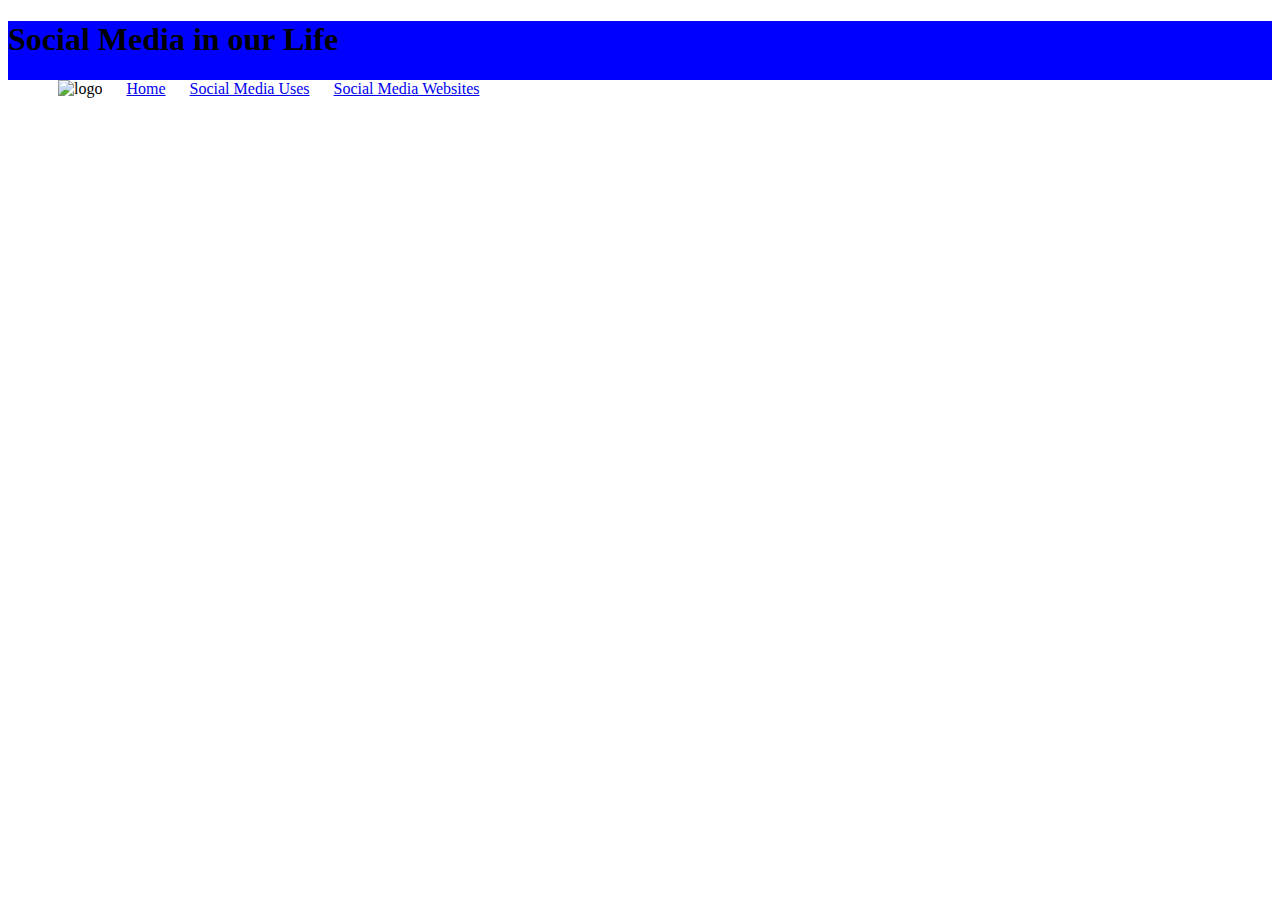
==== WebSites.html @ 06abb97a "update5" ====
<!DOCTYPE html>
<html lang="en">
<head>
  <title>Social Media</title>
  <style>
 ul {
  list-style-type: none;
  margin: 0;
  padding: 10;
  background-color: white;
  
}

li {
  display: inline;
  margin: 10;
  padding: 10px;
  text-align: left;
  
}
header {
  background-color: blue;
}
main {
  background-color :#448dee;
}
</style>
</head>
<body>
  <header>
    <h1>Social Media in our Life</h1>
    <nav>
      <ul>
        <li>
          <img src="https://encrypted-tbn0.gstatic.com/images?q=tbn:ANd9GcTT-8ruOQgQO8s_PHfvvjQekj3ePj_pVnwu_g&usqp=CAU.png" alt="logo" width="20" height="20">
        </li>
  
        <li>
          <a href="index.html">Home</a>
        </li>
        <li>
          <a href="WhyUseSM.html"> Social Media Uses</a>
        </li>
        <li>
          <a href="WebSites.html">Social Media Websites</a>
        </li>
      </ul>
    </nav>
    
    
  </header>
  <main></main>
  <footer></footer>
  
</body>
</html>
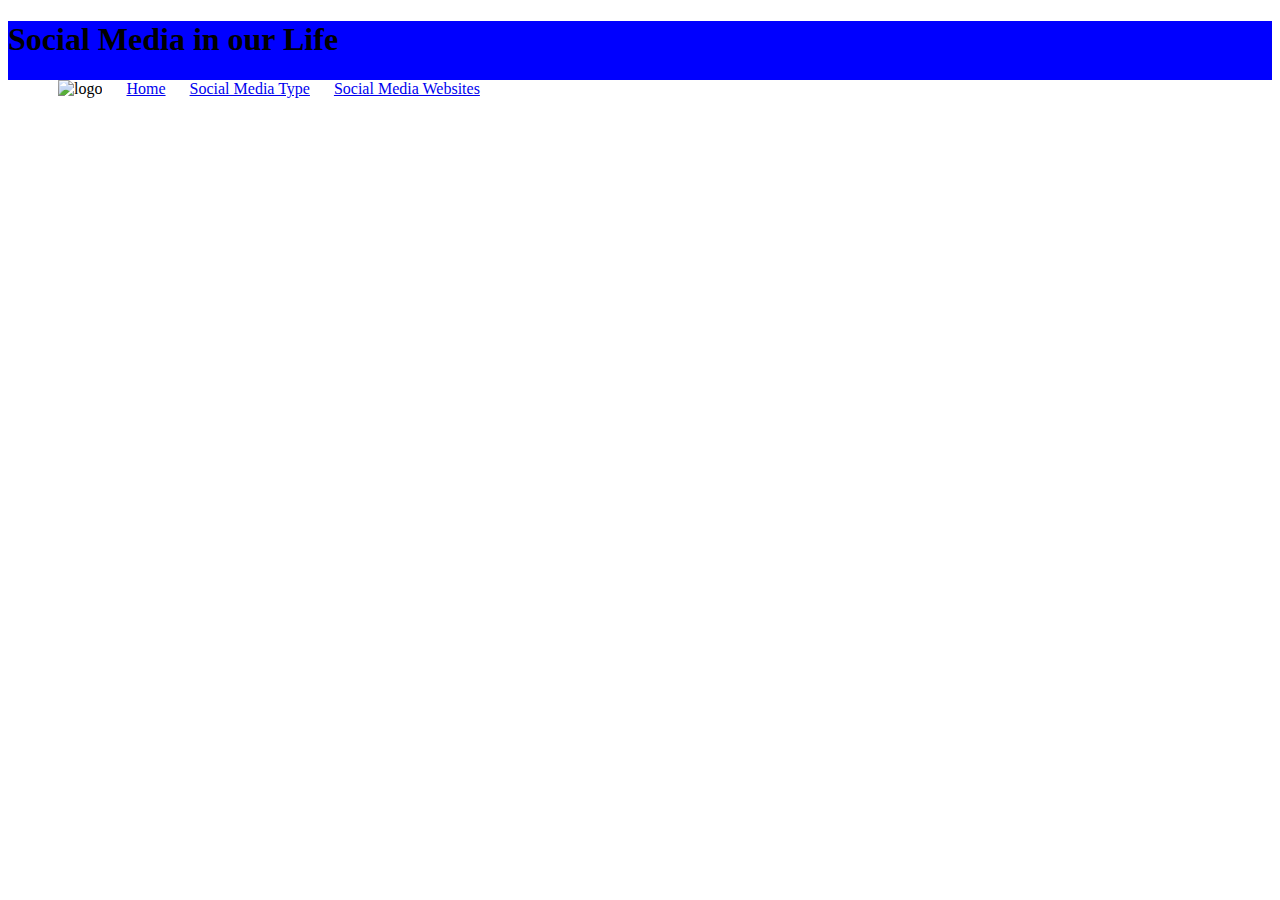
==== commit b998a0e9: "update10" ====
--- a/WebSites.html
+++ b/WebSites.html
@@ -24,6 +24,9 @@
 main {
   background-color :#448dee;
 }
+h6{
+  text-align:mid;
+}
 </style>
 </head>
 <body>
@@ -39,7 +42,9 @@
           <a href="index.html">Home</a>
         </li>
         <li>
-          <a href="WhyUseSM.html"> Social Media Uses</a>
+
+         <a href="Whatis.html">Social Media Type</a>
+
         </li>
         <li>
           <a href="WebSites.html">Social Media Websites</a>
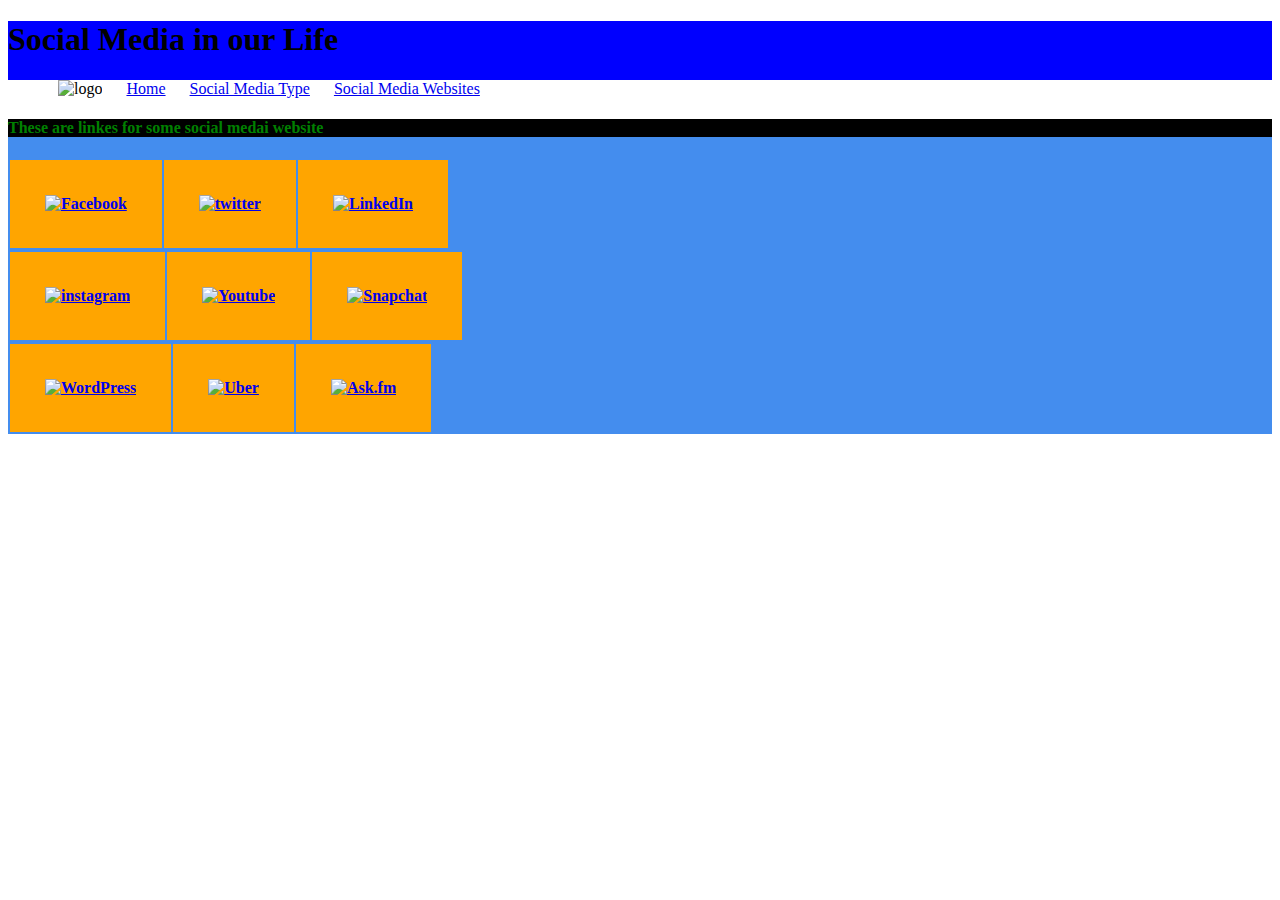
==== commit 46510cec: "fupdate" ====
--- a/WebSites.html
+++ b/WebSites.html
@@ -27,6 +27,17 @@
 h6{
   text-align:mid;
 }
+th{
+  padding: 35px;
+  text-align: mid;
+
+}
+tr{
+  background-color:#FFA500;
+  width: 100%
+
+}
+
 </style>
 </head>
 <body>
@@ -54,7 +65,56 @@
     
     
   </header>
-  <main></main>
+  <main>
+<article>
+<section style="background-color:black;"><h4 style="color:green;">These are linkes for some social medai website</h4></section>
+<section>
+<table>
+  <tr>
+    <th>
+      <a href="https://web.facebook.com"><img src="https://encrypted-tbn0.gstatic.com/images?q=tbn:ANd9GcQp75V8kXQZFLgUPp72dsKuk7go34j0aR4-Cg&usqp=CAU" alt="Facebook"  width="150" height="100px"</a>
+    </th>
+    <th>
+      <a href="https://twitter.com"><img src="https://encrypted-tbn0.gstatic.com/images?q=tbn:ANd9GcRpAseY5cEAWpscUjSKnd-lJUfHN5FeMsTwaw&usqp=CAU" alt="twitter"  width="150" height="100px"</a>
+    </th>
+    <th>
+     <a href="https://www.linkedin.com"><img src="https://encrypted-tbn0.gstatic.com/images?q=tbn:ANd9GcQzYyRPuM3F-Ew85UtVQYYfjc51g3P2Cb_y_A&usqp=CAU" alt="LinkedIn" width="150" height="100px"</a> 
+    </th>
+  </tr>
+</table>
+</section>
+<section>
+  <table>
+  <tr>
+    <th>
+      <a href="https://www.instagram.com"><img src="https://encrypted-tbn0.gstatic.com/images?q=tbn:ANd9GcSH9SltocOhcHC7Fsd8G6CHip6anxPTTHH1vw&usqp=CAU" alt="instagram"  width="150" height="100px"</a>
+    </th>
+    <th>
+      <a href="https://www.youtube.com"><img src="https://encrypted-tbn0.gstatic.com/images?q=tbn:ANd9GcRTB_YfYYpjBjkz5yo6cBOWyoCvd24IOxX6ng&usqp=CAU" alt="Youtube"  width="150" height="100px"</a>
+    </th>
+    <th>
+     <a href="https://www.snapchat.com"><img src="https://encrypted-tbn0.gstatic.com/images?q=tbn:ANd9GcSTq6fwnGa1vg9-YKi80dLBOpu1-lqK07yGlQ&usqp=CAU" alt="Snapchat" width="150" height="100px"</a> 
+    </th>
+  </tr>
+</table>
+</section>
+<section>
+   <table>
+  <tr>
+    <th>
+      <a href="https://wordpress.org"><img src="https://encrypted-tbn0.gstatic.com/images?q=tbn:ANd9GcSoiyDIV2HEwC1_IesBMjlijZVAO2yq3GypXA&usqp=CAU" alt="WordPress"  width="150" height="100px"</a>
+    </th>
+    <th>
+      <a href="https://www.uber.com/jo/en/"><img src="https://encrypted-tbn0.gstatic.com/images?q=tbn:ANd9GcRhuuxeZPj8mjMErlJFGg6p_hUbhuKzt_5h6g&usqp=CAU" alt="Uber"  width="150" height="100px"</a>
+    </th>
+    <th>
+     <a href="https://ask.fm"><img src="https://encrypted-tbn0.gstatic.com/images?q=tbn:ANd9GcT6NJA24O9OfMhABSpkZyjaW8AJbacftNCk4g&usqp=CAU" alt="Ask.fm" width="150" height="100px"</a> 
+    </th>
+  </tr>
+</table>
+</section>
+</article>
+  </main>
   <footer></footer>
   
 </body>
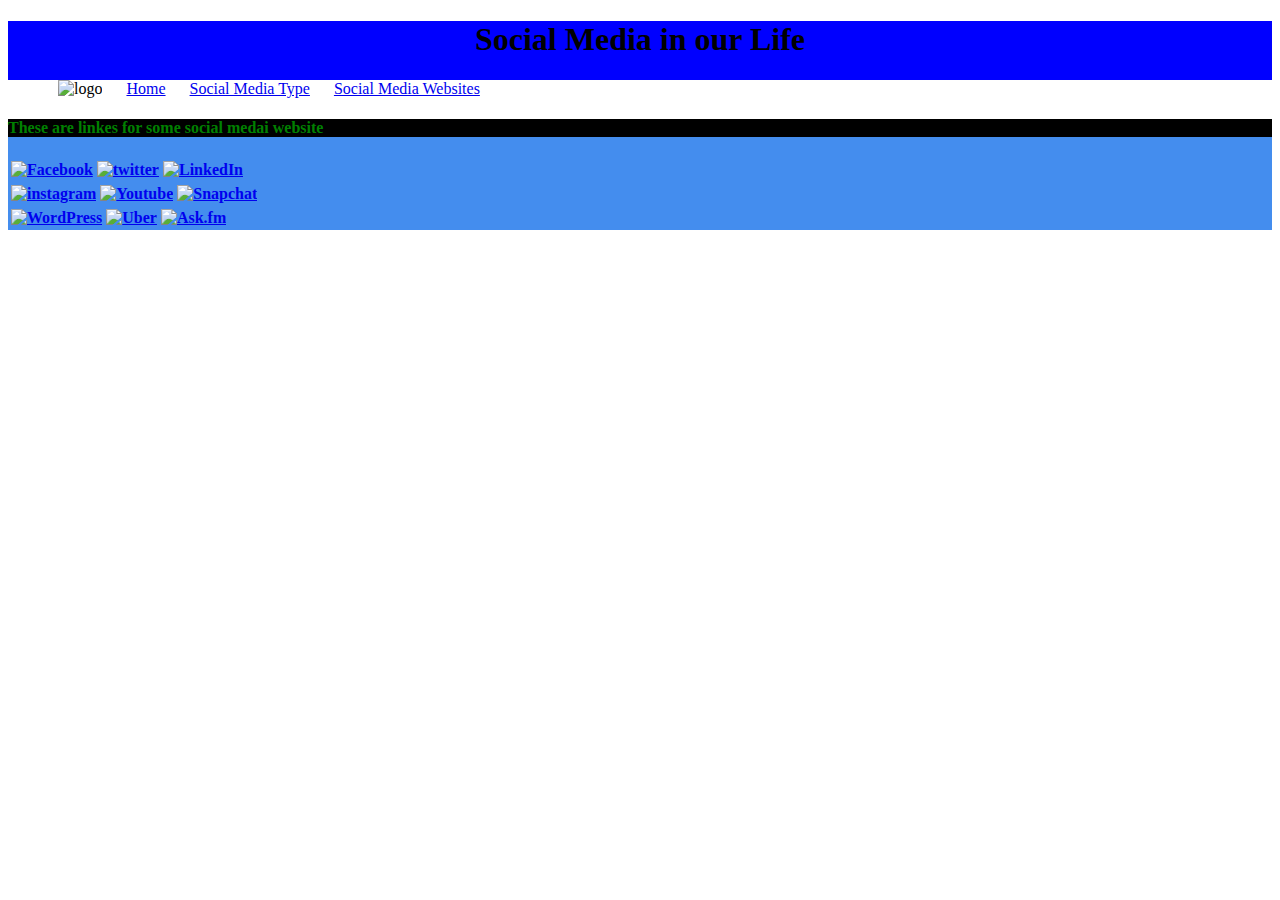
==== commit f81a8574: "add css" ====
--- a/WebSites.html
+++ b/WebSites.html
@@ -2,7 +2,8 @@
 <html lang="en">
 <head>
   <title>Social Media</title>
-  <style>
+  <link rel="stylesheet" href="CSS/style.css">
+  <!-- <style>
  ul {
   list-style-type: none;
   margin: 0;
@@ -38,7 +39,7 @@
 
 }
 
-</style>
+</style> -->
 </head>
 <body>
   <header>
--- a/CSS/style.css
+++ b/CSS/style.css
@@ -0,0 +1,29 @@
+ul {
+  list-style-type: none;
+  margin: 0;
+  padding: 10;
+  background-color: white;
+  
+}
+
+li {
+  display: inline;
+  margin: 10;
+  padding: 10px;
+  text-align: left;
+  
+}
+header {
+  background-color: blue;
+  
+}
+header h1 {
+  text-align: center;
+}
+
+main {
+  background-color :#448dee;
+}
+h6{
+  text-align:mid;
+}
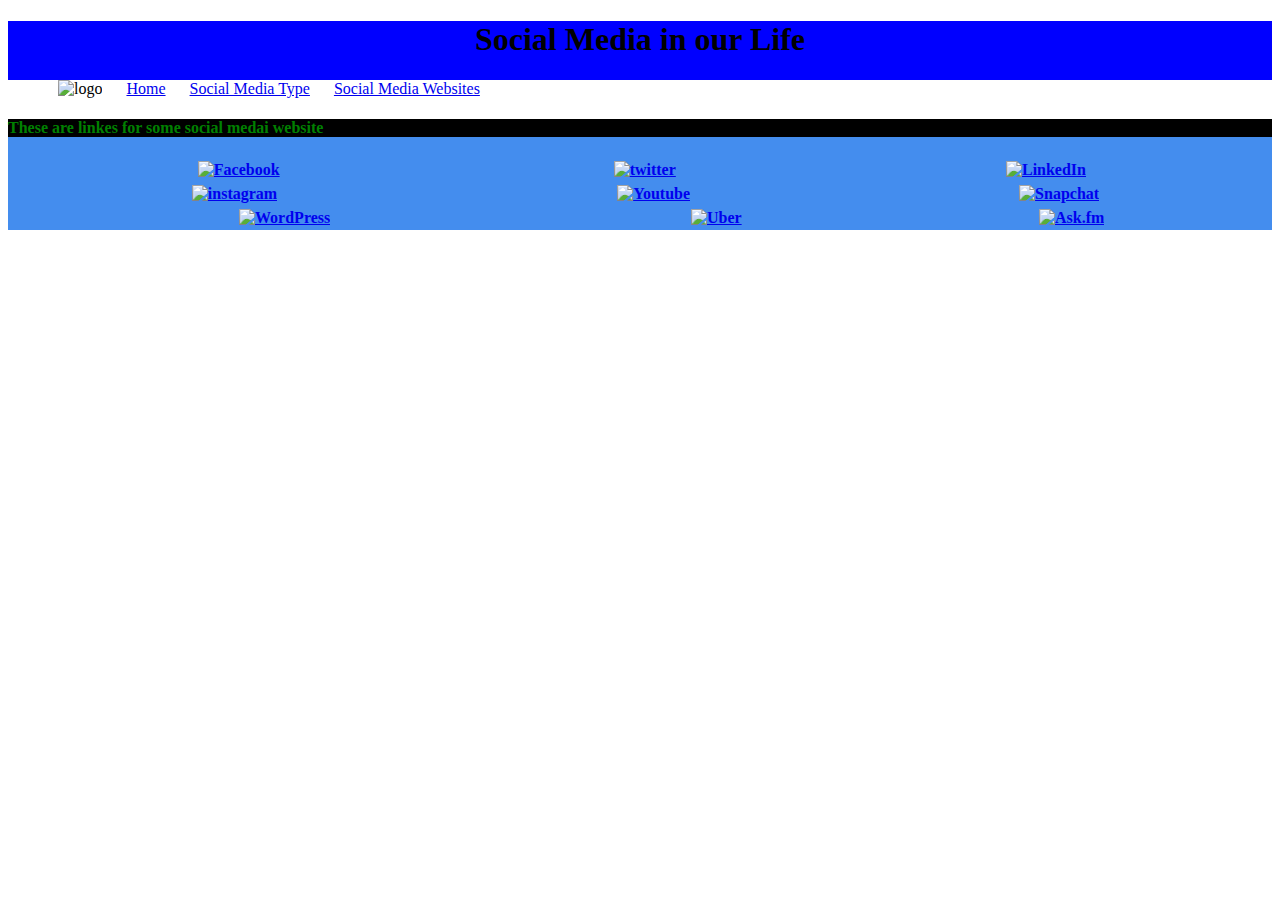
==== commit e2952a27: "add css1" ====
--- a/WebSites.html
+++ b/WebSites.html
@@ -70,7 +70,7 @@
 <article>
 <section style="background-color:black;"><h4 style="color:green;">These are linkes for some social medai website</h4></section>
 <section>
-<table>
+<table id="fullsc">
   <tr>
     <th>
       <a href="https://web.facebook.com"><img src="https://encrypted-tbn0.gstatic.com/images?q=tbn:ANd9GcQp75V8kXQZFLgUPp72dsKuk7go34j0aR4-Cg&usqp=CAU" alt="Facebook"  width="150" height="100px"</a>
@@ -85,7 +85,7 @@
 </table>
 </section>
 <section>
-  <table>
+  <table id="fullsc">
   <tr>
     <th>
       <a href="https://www.instagram.com"><img src="https://encrypted-tbn0.gstatic.com/images?q=tbn:ANd9GcSH9SltocOhcHC7Fsd8G6CHip6anxPTTHH1vw&usqp=CAU" alt="instagram"  width="150" height="100px"</a>
@@ -100,7 +100,7 @@
 </table>
 </section>
 <section>
-   <table>
+   <table id="fullsc">
   <tr>
     <th>
       <a href="https://wordpress.org"><img src="https://encrypted-tbn0.gstatic.com/images?q=tbn:ANd9GcSoiyDIV2HEwC1_IesBMjlijZVAO2yq3GypXA&usqp=CAU" alt="WordPress"  width="150" height="100px"</a>
--- a/CSS/style.css
+++ b/CSS/style.css
@@ -27,3 +27,6 @@
 h6{
   text-align:mid;
 }
+#fullsc {
+  width:100%;
+}
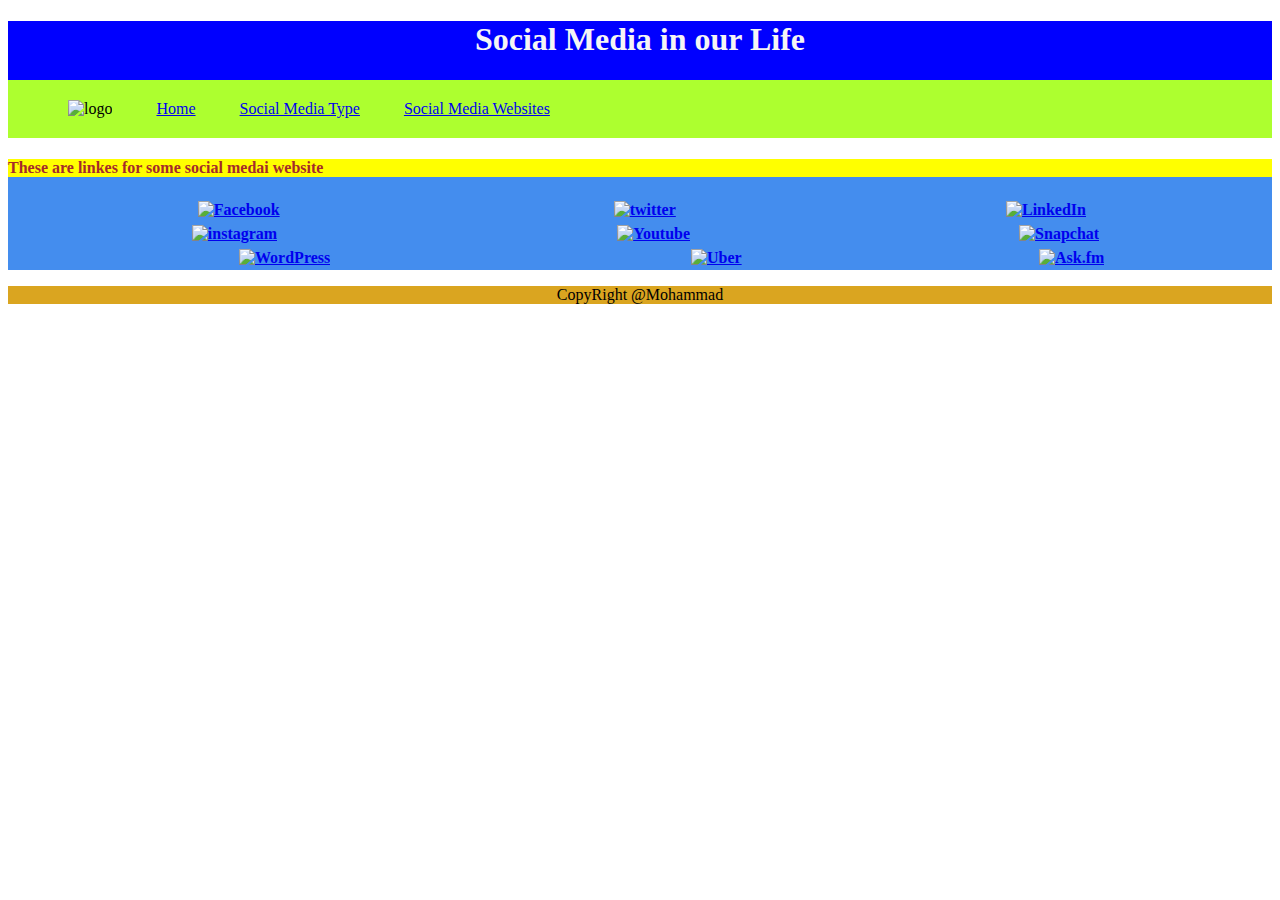
==== commit 946a50a7: "update Css" ====
--- a/WebSites.html
+++ b/WebSites.html
@@ -68,7 +68,7 @@
   </header>
   <main>
 <article>
-<section style="background-color:black;"><h4 style="color:green;">These are linkes for some social medai website</h4></section>
+<section style="background-color:black;"><h4 class="secph">These are linkes for some social medai website</h4></section>
 <section>
 <table id="fullsc">
   <tr>
@@ -116,7 +116,7 @@
 </section>
 </article>
   </main>
-  <footer></footer>
+  <footer><p>CopyRight @Mohammad</p></footer>
   
 </body>
 </html>--- a/CSS/style.css
+++ b/CSS/style.css
@@ -2,15 +2,16 @@
   list-style-type: none;
   margin: 0;
   padding: 10;
-  background-color: white;
+  background-color:greenyellow;
   
 }
 
-li {
-  display: inline;
-  margin: 10;
+nav ul li {
+  display: inline-block;
+  margin: 10px;
   padding: 10px;
   text-align: left;
+
   
 }
 header {
@@ -19,6 +20,7 @@
 }
 header h1 {
   text-align: center;
+  color: whitesmoke;
 }
 
 main {
@@ -30,3 +32,14 @@
 #fullsc {
   width:100%;
 }
+footer p{
+  text-align: center;
+}
+footer
+{
+  background-color: goldenrod;
+}
+.secph{
+  color: brown;
+  background-color: yellow;
+}